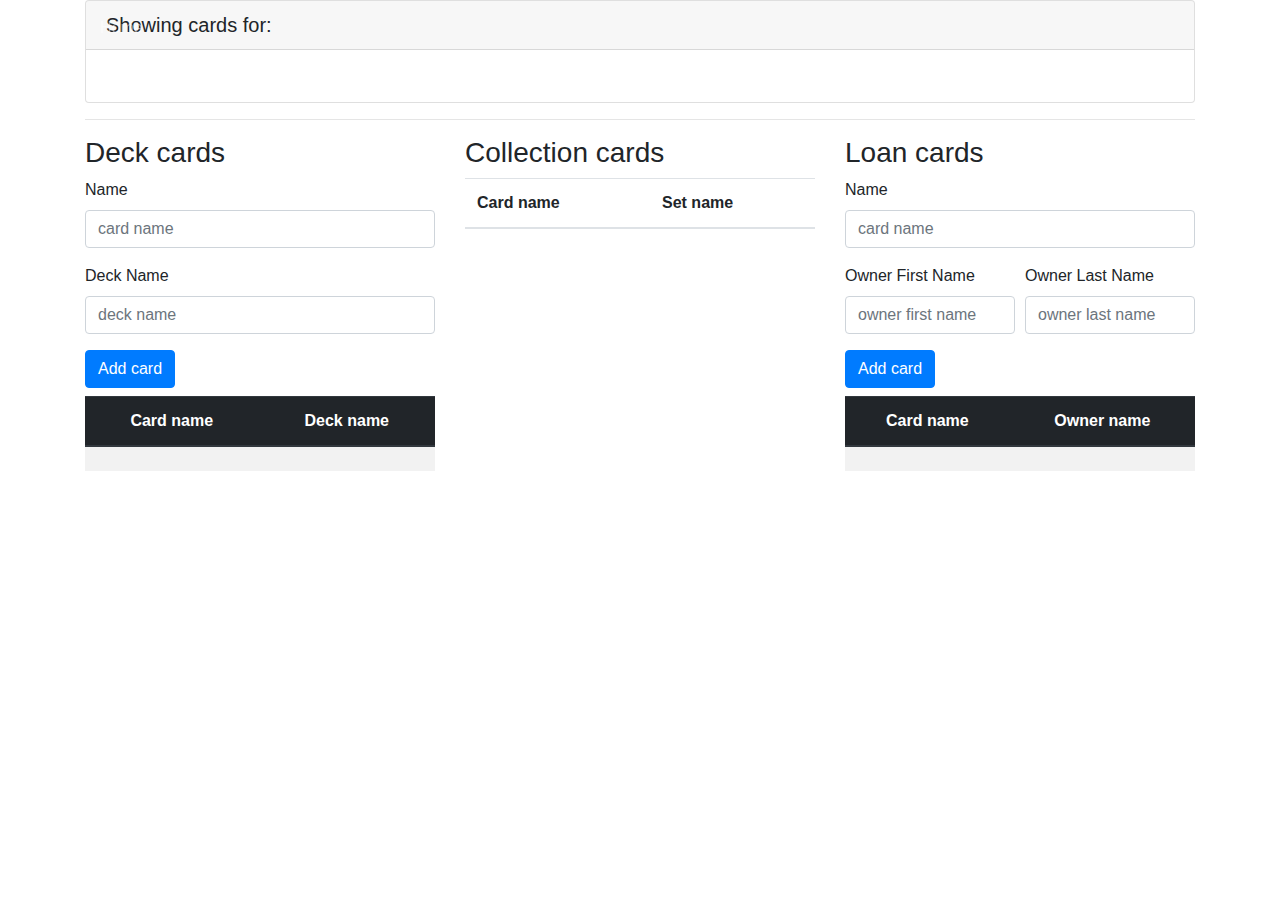
==== src/main/resources/templates/cardBox.html @ b2feed97 "Add test and implementation for adding loan cards." ====
<!DOCTYPE html>
<html lang="en" xmlns:th="http://www.thymeleaf.org">
<head>
    <meta charset="UTF-8">
    <title>MTG CO</title>
    <link rel="stylesheet" href="https://cdn.jsdelivr.net/npm/bootstrap@4.0.0/dist/css/bootstrap.min.css" integrity="sha384-Gn5384xqQ1aoWXA+058RXPxPg6fy4IWvTNh0E263XmFcJlSAwiGgFAW/dAiS6JXm" crossorigin="anonymous">
    <link rel="stylesheet" th:href="@{/css/main.css}">
</head>
<body>

<nav class="navbar navbar-expand-md navbar-dark main-color fixed-top">
    <a class="navbar-brand" href="/">MTGO</a>
    <button class="navbar-toggler" type="button" data-toggle="collapse" data-target="#navbarNav"
            aria-controls="navbarNav" aria-expanded="false" aria-label="Toggle navigation">
        <span class="navbar-toggler-icon"></span>
    </button>
    <div class="collapse navbar-collapse" id="navbarNav">
        <ul class="navbar-nav">
            <li class="nav-item">
                <a class="nav-link" href="/">Home </a>
            </li>
        </ul>
    </div>
</nav>


<div class="container">
    <div class="card">
        <h5 class="card-header">Showing cards for: </h5>
        <div class="card-body">
            <h5 class="card-title"><span th:text="${cardBox.name}+', '+${cardBox.location}+', '+${cardBox.color}"></span></h5>
        </div>
    </div>
    <hr>
    <div class="row">
        <div class="col-sm">
            <h3>Deck cards</h3>
            <form class="mb-2" method="POST" th:action="@{/create/card/deck}">
                <div class="form-row">
                    <div class="form-group col-md-12">
                        <label for="deckCardName">Name</label>
                        <input class="form-control" name="name" id="deckCardName" placeholder="card name" required>
                    </div>
                </div>
                <div class="form-row">
                    <div class="form-group col-md-12">
                        <label for="deckName">Deck Name</label>
                        <input class="form-control" name="deckName" id="deckName" placeholder="deck name" required>
                    </div>
                    <input type="hidden" name="boxId" th:value="${cardBox.id}" />
                </div>
                <div class="form-row">
                    <button type="submit" class="btn btn-primary" style="margin-left: 5px">Add card</button>
                </div>
            </form>
            <table class="table table-striped table-hover text-center">
                <thead class="thead-dark">
                <tr>
                    <th scope="col">Card name</th>
                    <th scope="col">Deck name</th>
                </tr>
                </thead>
                <tbody>
                    <tr th:each="card: ${cardBox.deckCards}">
                        <td th:text="${card.name}"></td>
                        <td th:text="${card.deckName}"></td>
                    </tr>
                </tbody>
            </table>
        </div>
        <div class="col-sm">
            <h3>Collection cards</h3>
            <table class="table">
                <thead>
                <tr>
                    <th scope="col">Card name</th>
                    <th scope="col">Set name</th>
                </tr>
                </thead>
                <tbody>
                    <tr th:each="card: ${cardBox.collectionCards}">
                        <td th:text="${card.name}"></td>
                        <td th:text="${card.setName}"></td>
                    </tr>
                </tbody>
            </table>
        </div>
        <div class="col-sm">
            <h3>Loan cards</h3>
            <form class="mb-2" method="POST" th:action="@{/create/card/loan}">
                <div class="form-row">
                    <div class="form-group col-md-12">
                        <label for="loanCardName">Name</label>
                        <input class="form-control" name="name" id="loanCardName" placeholder="card name" required>
                    </div>
                </div>
                <div class="form-row">
                    <div class="form-group col-md-6">
                        <label for="ownerFirstName">Owner First Name</label>
                        <input class="form-control" name="ownerFirstName" id="ownerFirstName" placeholder="owner first name" required>
                    </div>
                    <div class="form-group col-md-6">
                        <label for="ownerLastName">Owner Last Name</label>
                        <input class="form-control" name="ownerLastName" id="ownerLastName" placeholder="owner last name" required>
                    </div>
                </div>

                <div class="form-row">
                    <input type="hidden" name="boxId" th:value="${cardBox.id}" />
                    <button type="submit" class="btn btn-primary" style="margin-left: 5px">Add card</button>
                </div>
            </form>
            <table class="table table-striped table-hover text-center">
                <thead class="thead-dark">
                <tr>
                    <th scope="col">Card name</th>
                    <th scope="col">Owner name</th>
                </tr>
                </thead>
                <tbody>
                <tbody>
                    <tr th:each="card: ${cardBox.loanCards}">
                        <td th:text="${card.name}"></td>
                        <td th:text="${card.ownerFirstName} + ' ' + ${card.ownerLastName}"></td>
                    </tr>
                </tbody>
            </table>
        </div>
    </div>

</div>

</body>
</html>
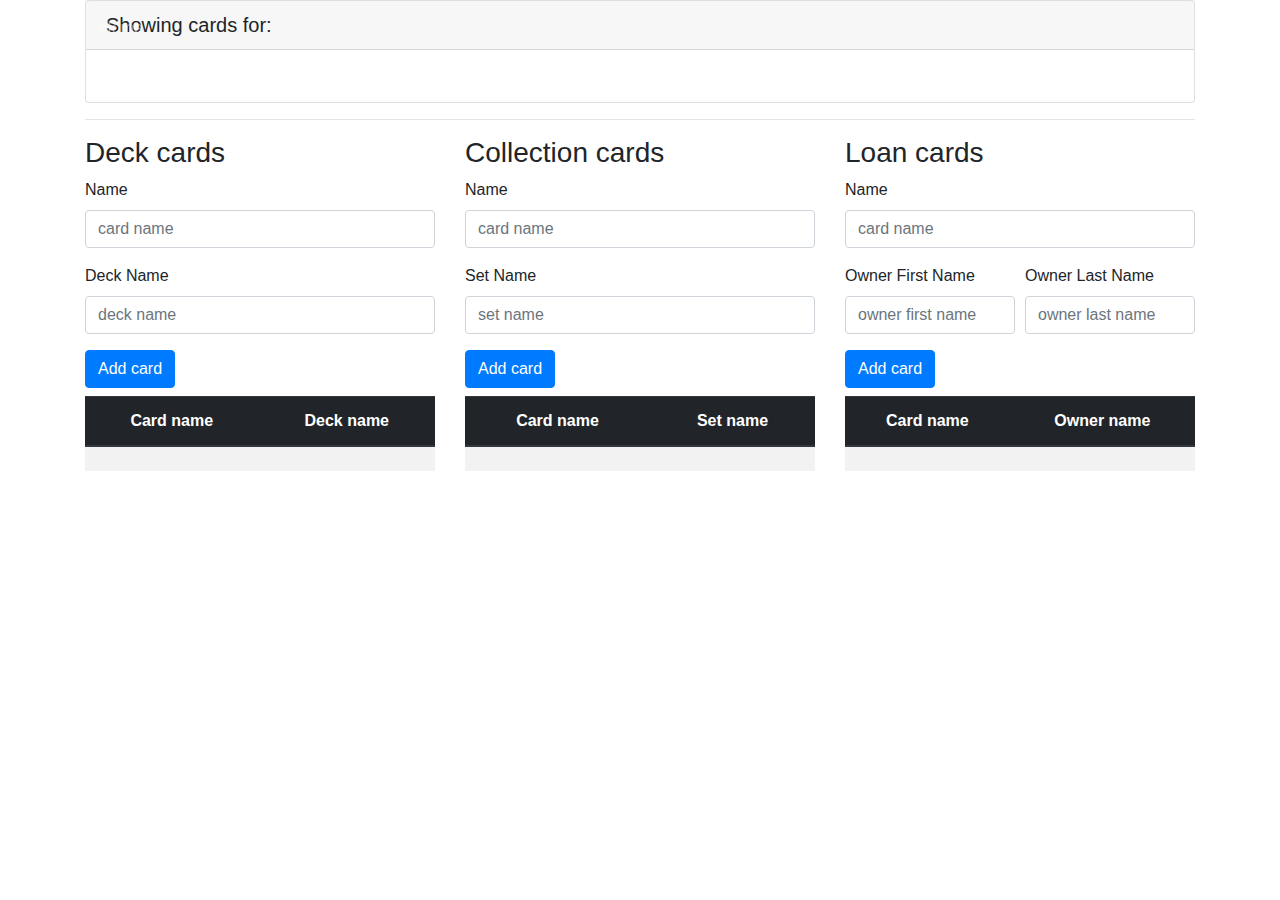
==== commit 1b8f0260: "Add test and implementation for adding collection cards." ====
--- a/src/main/resources/templates/cardBox.html
+++ b/src/main/resources/templates/cardBox.html
@@ -70,8 +70,26 @@
         </div>
         <div class="col-sm">
             <h3>Collection cards</h3>
-            <table class="table">
-                <thead>
+            <form class="mb-2" method="POST" th:action="@{/create/card/collection}">
+                <div class="form-row">
+                    <div class="form-group col-md-12">
+                        <label for="collectionCardName">Name</label>
+                        <input class="form-control" name="name" id="collectionCardName" placeholder="card name" required>
+                    </div>
+                </div>
+                <div class="form-row">
+                    <div class="form-group col-md-12">
+                        <label for="setName">Set Name</label>
+                        <input class="form-control" name="setName" id="setName" placeholder="set name" required>
+                    </div>
+                    <input type="hidden" name="boxId" th:value="${cardBox.id}" />
+                </div>
+                <div class="form-row">
+                    <button type="submit" class="btn btn-primary" style="margin-left: 5px">Add card</button>
+                </div>
+            </form>
+            <table class="table table-striped table-hover text-center">
+                <thead class="thead-dark">
                 <tr>
                     <th scope="col">Card name</th>
                     <th scope="col">Set name</th>
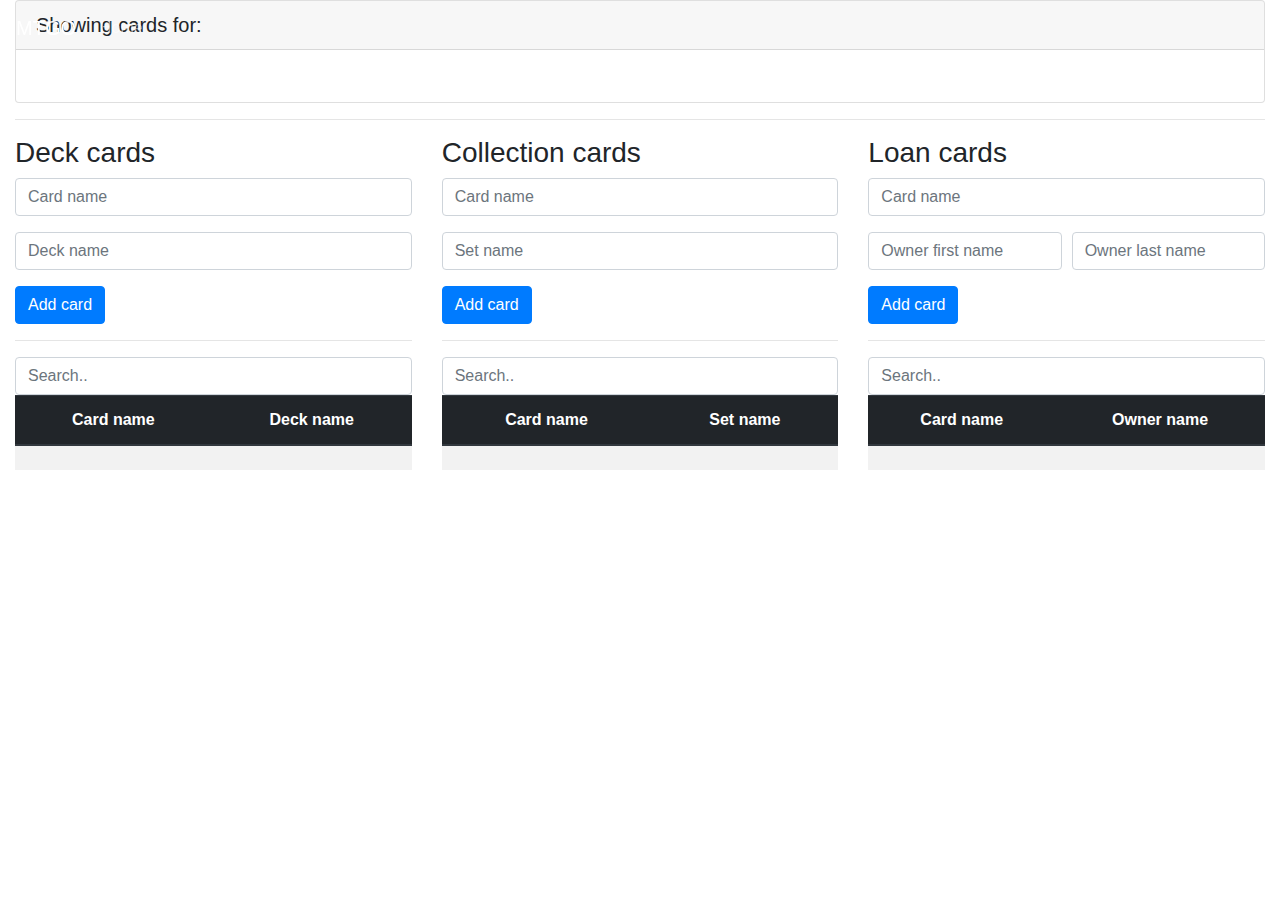
==== commit 76e5485c: "Improve front end and add jquery search to tables." ====
--- a/src/main/resources/templates/cardBox.html
+++ b/src/main/resources/templates/cardBox.html
@@ -4,6 +4,7 @@
     <meta charset="UTF-8">
     <title>MTG CO</title>
     <link rel="stylesheet" href="https://cdn.jsdelivr.net/npm/bootstrap@4.0.0/dist/css/bootstrap.min.css" integrity="sha384-Gn5384xqQ1aoWXA+058RXPxPg6fy4IWvTNh0E263XmFcJlSAwiGgFAW/dAiS6JXm" crossorigin="anonymous">
+    <script src="https://cdn.jsdelivr.net/npm/jquery@3.7.1/dist/jquery.slim.min.js"></script>
     <link rel="stylesheet" th:href="@{/css/main.css}">
 </head>
 <body>
@@ -24,7 +25,7 @@
 </nav>
 
 
-<div class="container">
+<div class="container-fluid-margins container-fluid">
     <div class="card">
         <h5 class="card-header">Showing cards for: </h5>
         <div class="card-body">
@@ -38,14 +39,12 @@
             <form class="mb-2" method="POST" th:action="@{/create/card/deck}">
                 <div class="form-row">
                     <div class="form-group col-md-12">
-                        <label for="deckCardName">Name</label>
-                        <input class="form-control" name="name" id="deckCardName" placeholder="card name" required>
+                        <input class="form-control" name="name" id="deckCardName" placeholder="Card name" required>
                     </div>
                 </div>
                 <div class="form-row">
                     <div class="form-group col-md-12">
-                        <label for="deckName">Deck Name</label>
-                        <input class="form-control" name="deckName" id="deckName" placeholder="deck name" required>
+                        <input class="form-control" name="deckName" id="deckName" placeholder="Deck name" required>
                     </div>
                     <input type="hidden" name="boxId" th:value="${cardBox.id}" />
                 </div>
@@ -53,14 +52,16 @@
                     <button type="submit" class="btn btn-primary" style="margin-left: 5px">Add card</button>
                 </div>
             </form>
-            <table class="table table-striped table-hover text-center">
+            <hr>
+            <input class="form-control form-control-margin" id="deckTableSearch" type="text" placeholder="Search..">
+            <table class="table table-striped table-hover text-center" data-search="true">
                 <thead class="thead-dark">
                 <tr>
                     <th scope="col">Card name</th>
                     <th scope="col">Deck name</th>
                 </tr>
                 </thead>
-                <tbody>
+                <tbody id="deckTable">
                     <tr th:each="card: ${cardBox.deckCards}">
                         <td th:text="${card.name}"></td>
                         <td th:text="${card.deckName}"></td>
@@ -73,14 +74,12 @@
             <form class="mb-2" method="POST" th:action="@{/create/card/collection}">
                 <div class="form-row">
                     <div class="form-group col-md-12">
-                        <label for="collectionCardName">Name</label>
-                        <input class="form-control" name="name" id="collectionCardName" placeholder="card name" required>
+                        <input class="form-control" name="name" id="collectionCardName" placeholder="Card name" required>
                     </div>
                 </div>
                 <div class="form-row">
                     <div class="form-group col-md-12">
-                        <label for="setName">Set Name</label>
-                        <input class="form-control" name="setName" id="setName" placeholder="set name" required>
+                        <input class="form-control" name="setName" id="setName" placeholder="Set name" required>
                     </div>
                     <input type="hidden" name="boxId" th:value="${cardBox.id}" />
                 </div>
@@ -88,6 +87,8 @@
                     <button type="submit" class="btn btn-primary" style="margin-left: 5px">Add card</button>
                 </div>
             </form>
+            <hr>
+            <input class="form-control form-control-margin" id="collectionTableSearch" type="text" placeholder="Search..">
             <table class="table table-striped table-hover text-center">
                 <thead class="thead-dark">
                 <tr>
@@ -95,7 +96,7 @@
                     <th scope="col">Set name</th>
                 </tr>
                 </thead>
-                <tbody>
+                <tbody id="collectionTable">
                     <tr th:each="card: ${cardBox.collectionCards}">
                         <td th:text="${card.name}"></td>
                         <td th:text="${card.setName}"></td>
@@ -108,26 +109,24 @@
             <form class="mb-2" method="POST" th:action="@{/create/card/loan}">
                 <div class="form-row">
                     <div class="form-group col-md-12">
-                        <label for="loanCardName">Name</label>
-                        <input class="form-control" name="name" id="loanCardName" placeholder="card name" required>
+                        <input class="form-control" name="name" id="loanCardName" placeholder="Card name" required>
                     </div>
                 </div>
                 <div class="form-row">
                     <div class="form-group col-md-6">
-                        <label for="ownerFirstName">Owner First Name</label>
-                        <input class="form-control" name="ownerFirstName" id="ownerFirstName" placeholder="owner first name" required>
+                        <input class="form-control" name="ownerFirstName" id="ownerFirstName" placeholder="Owner first name" required>
                     </div>
                     <div class="form-group col-md-6">
-                        <label for="ownerLastName">Owner Last Name</label>
-                        <input class="form-control" name="ownerLastName" id="ownerLastName" placeholder="owner last name" required>
+                        <input class="form-control" name="ownerLastName" id="ownerLastName" placeholder="Owner last name" required>
                     </div>
                 </div>
-
                 <div class="form-row">
                     <input type="hidden" name="boxId" th:value="${cardBox.id}" />
                     <button type="submit" class="btn btn-primary" style="margin-left: 5px">Add card</button>
                 </div>
             </form>
+            <hr>
+            <input class="form-control form-control-margin" id="loanTableSearch" type="text" placeholder="Search..">
             <table class="table table-striped table-hover text-center">
                 <thead class="thead-dark">
                 <tr>
@@ -135,8 +134,7 @@
                     <th scope="col">Owner name</th>
                 </tr>
                 </thead>
-                <tbody>
-                <tbody>
+                <tbody id="loanTable">
                     <tr th:each="card: ${cardBox.loanCards}">
                         <td th:text="${card.name}"></td>
                         <td th:text="${card.ownerFirstName} + ' ' + ${card.ownerLastName}"></td>
@@ -145,8 +143,7 @@
             </table>
         </div>
     </div>
-
 </div>
-
+<script type="text/javascript" th:src="@{/js/cardBox.js}"></script>
 </body>
 </html>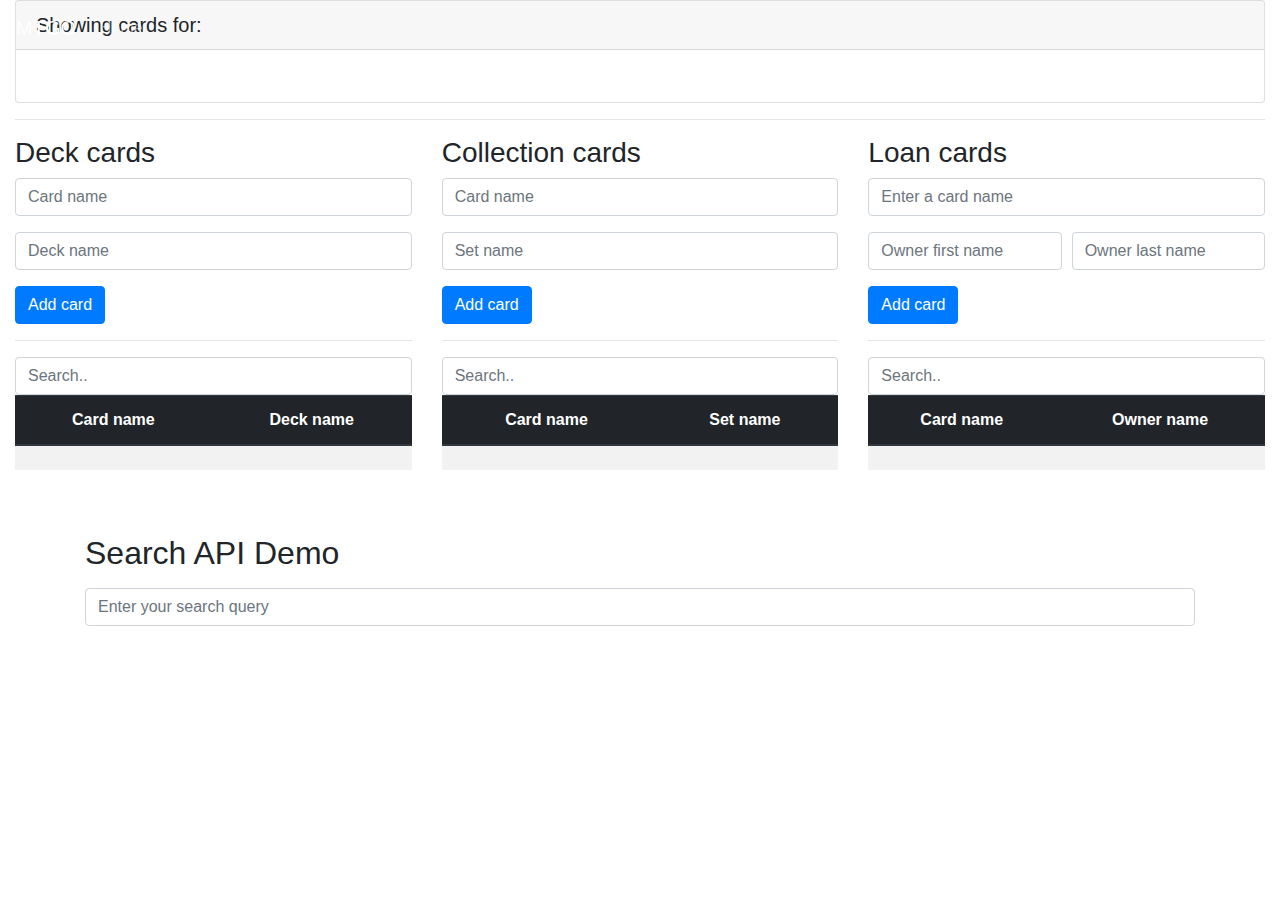
==== commit b0009456: "Prepare frontend for card name searching from ScryFall API. Simplify javascript." ====
--- a/src/main/resources/templates/cardBox.html
+++ b/src/main/resources/templates/cardBox.html
@@ -39,7 +39,11 @@
             <form class="mb-2" method="POST" th:action="@{/create/card/deck}">
                 <div class="form-row">
                     <div class="form-group col-md-12">
-                        <input class="form-control" name="name" id="deckCardName" placeholder="Card name" required>
+                        <div class="position-relative">
+                            <input class="form-control card-search" data-dropdown="Deck" name="name" id="deckCardName"
+                                   placeholder="Card name" required>
+                            <div id="dropdownMenuDeck" class="dropdown-menu" style="width: 100%; display: none;"></div>
+                        </div>
                     </div>
                 </div>
                 <div class="form-row">
@@ -53,7 +57,8 @@
                 </div>
             </form>
             <hr>
-            <input class="form-control form-control-margin" id="deckTableSearch" type="text" placeholder="Search..">
+            <input class="form-control form-control-margin table-search" id="deckTableSearch" type="text"
+                   data-tr-name="deck" placeholder="Search..">
             <table class="table table-striped table-hover text-center" data-search="true">
                 <thead class="thead-dark">
                 <tr>
@@ -74,7 +79,11 @@
             <form class="mb-2" method="POST" th:action="@{/create/card/collection}">
                 <div class="form-row">
                     <div class="form-group col-md-12">
-                        <input class="form-control" name="name" id="collectionCardName" placeholder="Card name" required>
+                        <div class="position-relative">
+                            <input class="form-control card-search" data-dropdown="Collection" name="name"
+                                   id="collectionCardName" placeholder="Card name" required>
+                            <div id="dropdownMenuCollection" class="dropdown-menu" style="width: 100%; display: none;"></div>
+                        </div>
                     </div>
                 </div>
                 <div class="form-row">
@@ -88,7 +97,8 @@
                 </div>
             </form>
             <hr>
-            <input class="form-control form-control-margin" id="collectionTableSearch" type="text" placeholder="Search..">
+            <input class="form-control form-control-margin table-search" data-tr-name="collection"
+                   id="collectionTableSearch" type="text" placeholder="Search..">
             <table class="table table-striped table-hover text-center">
                 <thead class="thead-dark">
                 <tr>
@@ -109,7 +119,11 @@
             <form class="mb-2" method="POST" th:action="@{/create/card/loan}">
                 <div class="form-row">
                     <div class="form-group col-md-12">
-                        <input class="form-control" name="name" id="loanCardName" placeholder="Card name" required>
+                        <div class="position-relative">
+                            <input class="form-control card-search" data-dropdown="Loan" name="name" id="loanCardName"
+                                   placeholder="Enter a card name" required>
+                            <div id="dropdownMenuLoan" class="dropdown-menu" style="width: 100%; display: none;"></div>
+                        </div>
                     </div>
                 </div>
                 <div class="form-row">
@@ -126,7 +140,8 @@
                 </div>
             </form>
             <hr>
-            <input class="form-control form-control-margin" id="loanTableSearch" type="text" placeholder="Search..">
+            <input class="form-control form-control-margin table-search" id="loanTableSearch" data-tr-name="loan"
+                   type="text" placeholder="Search..">
             <table class="table table-striped table-hover text-center">
                 <thead class="thead-dark">
                 <tr>
@@ -144,6 +159,15 @@
         </div>
     </div>
 </div>
+
+<div class="container mt-5">
+    <h2>Search API Demo</h2>
+    <div class="position-relative">
+        <input type="text" id="searchInput" class="form-control mt-3" placeholder="Enter your search query">
+        <div id="dropdownMenu" class="dropdown-menu" style="width: 100%; display: none;"></div>
+    </div>
+</div>
+
 <script type="text/javascript" th:src="@{/js/cardBox.js}"></script>
 </body>
 </html>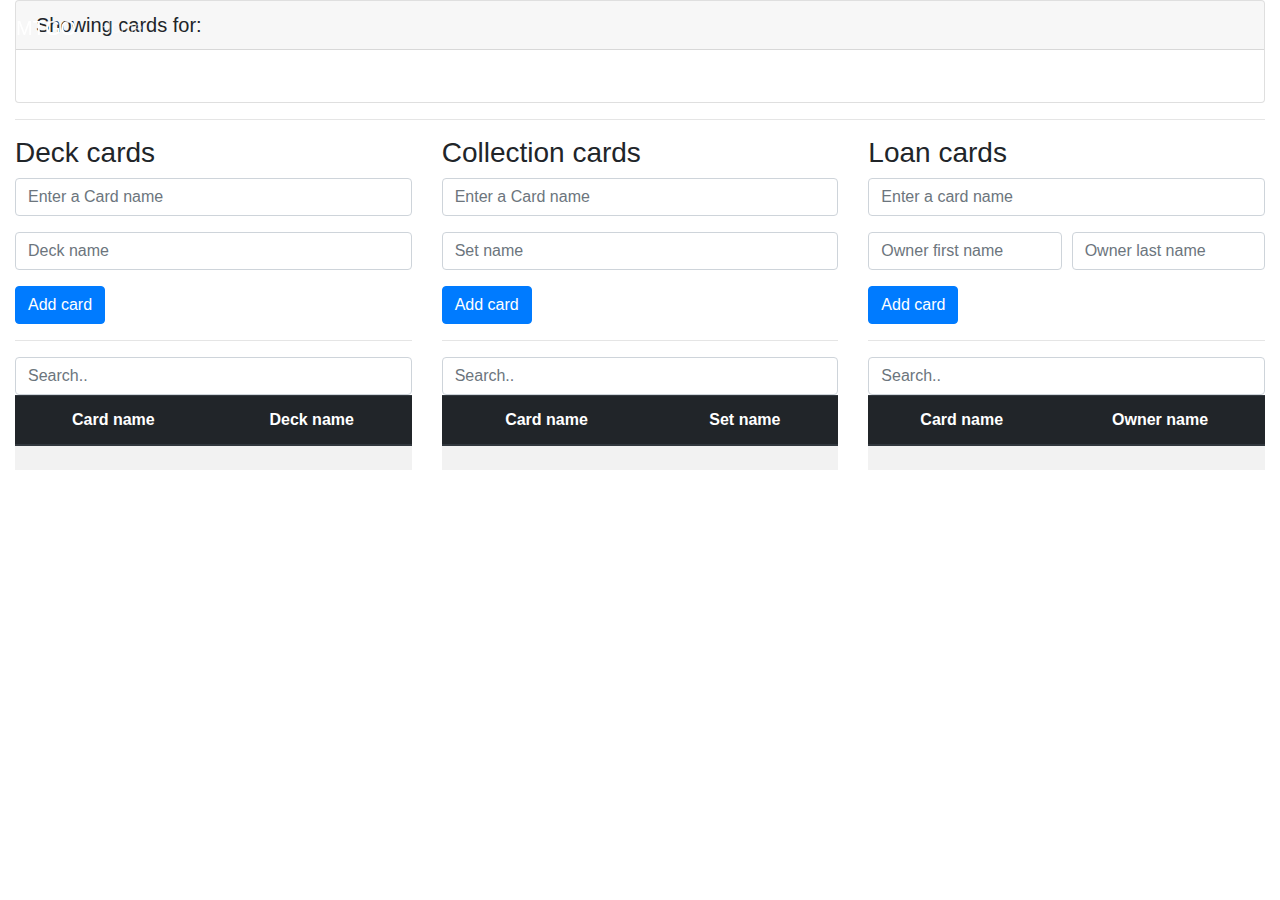
==== commit 045ebb4b: "Adjust text in placeholders, switch to full jquery to support ajax." ====
--- a/src/main/resources/templates/cardBox.html
+++ b/src/main/resources/templates/cardBox.html
@@ -4,7 +4,7 @@
     <meta charset="UTF-8">
     <title>MTG CO</title>
     <link rel="stylesheet" href="https://cdn.jsdelivr.net/npm/bootstrap@4.0.0/dist/css/bootstrap.min.css" integrity="sha384-Gn5384xqQ1aoWXA+058RXPxPg6fy4IWvTNh0E263XmFcJlSAwiGgFAW/dAiS6JXm" crossorigin="anonymous">
-    <script src="https://cdn.jsdelivr.net/npm/jquery@3.7.1/dist/jquery.slim.min.js"></script>
+    <script src="https://cdn.jsdelivr.net/npm/jquery@3.7.1/dist/jquery.min.js"></script>
     <link rel="stylesheet" th:href="@{/css/main.css}">
 </head>
 <body>
@@ -41,7 +41,7 @@
                     <div class="form-group col-md-12">
                         <div class="position-relative">
                             <input class="form-control card-search" data-dropdown="Deck" name="name" id="deckCardName"
-                                   placeholder="Card name" required>
+                                   placeholder="Enter a Card name" required>
                             <div id="dropdownMenuDeck" class="dropdown-menu" style="width: 100%; display: none;"></div>
                         </div>
                     </div>
@@ -81,7 +81,7 @@
                     <div class="form-group col-md-12">
                         <div class="position-relative">
                             <input class="form-control card-search" data-dropdown="Collection" name="name"
-                                   id="collectionCardName" placeholder="Card name" required>
+                                   id="collectionCardName" placeholder="Enter a Card name" required>
                             <div id="dropdownMenuCollection" class="dropdown-menu" style="width: 100%; display: none;"></div>
                         </div>
                     </div>
@@ -160,14 +160,6 @@
     </div>
 </div>
 
-<div class="container mt-5">
-    <h2>Search API Demo</h2>
-    <div class="position-relative">
-        <input type="text" id="searchInput" class="form-control mt-3" placeholder="Enter your search query">
-        <div id="dropdownMenu" class="dropdown-menu" style="width: 100%; display: none;"></div>
-    </div>
-</div>
-
 <script type="text/javascript" th:src="@{/js/cardBox.js}"></script>
 </body>
 </html>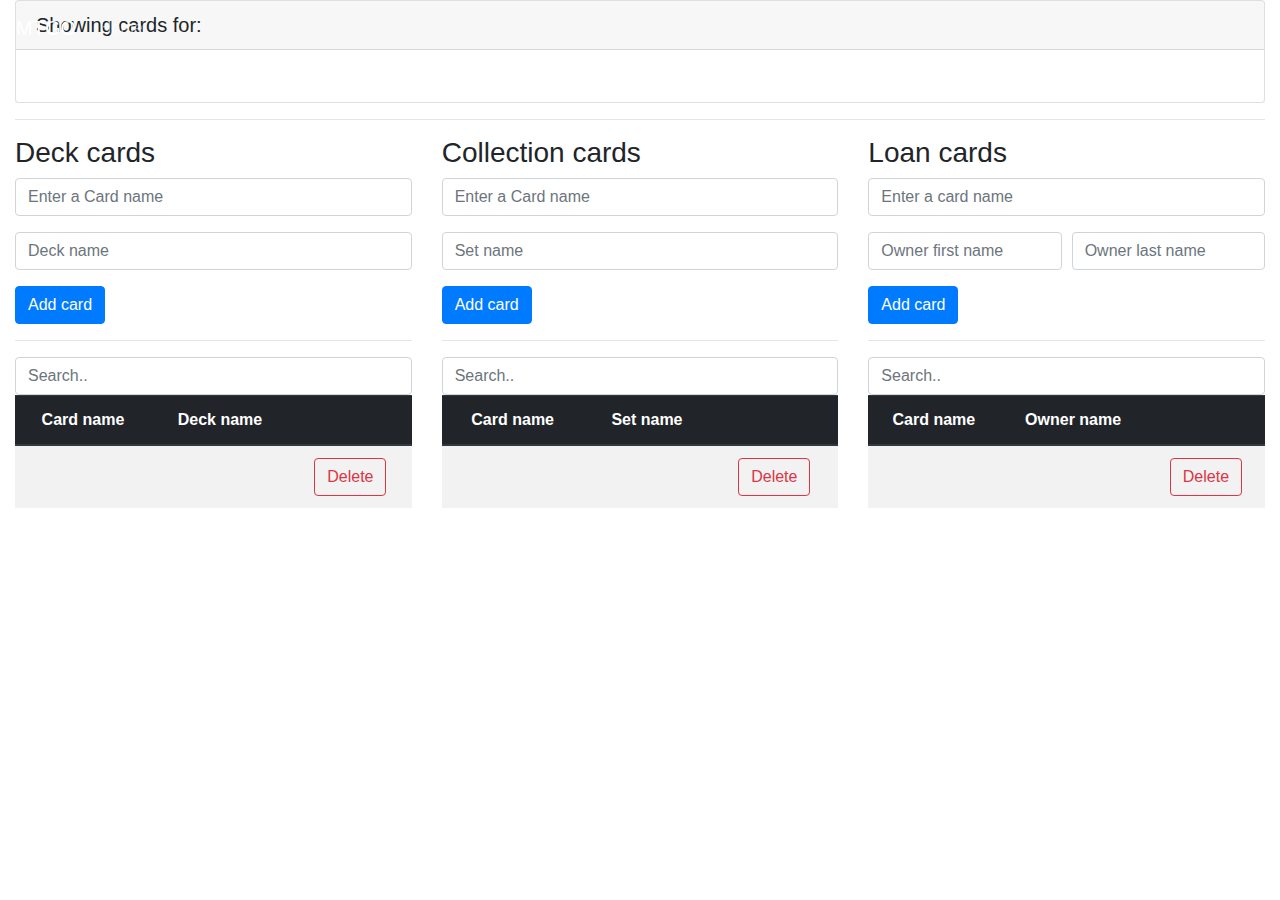
==== commit 7b318652: "Add card deletion feature plus tests." ====
--- a/src/main/resources/templates/cardBox.html
+++ b/src/main/resources/templates/cardBox.html
@@ -64,12 +64,18 @@
                 <tr>
                     <th scope="col">Card name</th>
                     <th scope="col">Deck name</th>
+                    <th scope="col"></th>
                 </tr>
                 </thead>
                 <tbody id="deckTable">
                     <tr th:each="card: ${cardBox.deckCards}">
                         <td th:text="${card.name}"></td>
                         <td th:text="${card.deckName}"></td>
+                        <td>
+                            <button type="button" class="btn btn-outline-danger"
+                                    th:onclick="|deleteCard('${card.id}', 'deck', '${cardBox.id}')|">Delete
+                            </button>
+                        </td>
                     </tr>
                 </tbody>
             </table>
@@ -104,12 +110,18 @@
                 <tr>
                     <th scope="col">Card name</th>
                     <th scope="col">Set name</th>
+                    <th scope="col"></th>
                 </tr>
                 </thead>
                 <tbody id="collectionTable">
                     <tr th:each="card: ${cardBox.collectionCards}">
                         <td th:text="${card.name}"></td>
                         <td th:text="${card.setName}"></td>
+                        <td>
+                            <button type="button" class="btn btn-outline-danger"
+                                    th:onclick="|deleteCard('${card.id}', 'collection', '${cardBox.id}')|">Delete
+                            </button>
+                        </td>
                     </tr>
                 </tbody>
             </table>
@@ -147,12 +159,18 @@
                 <tr>
                     <th scope="col">Card name</th>
                     <th scope="col">Owner name</th>
+                    <th scope="col"></th>
                 </tr>
                 </thead>
                 <tbody id="loanTable">
                     <tr th:each="card: ${cardBox.loanCards}">
                         <td th:text="${card.name}"></td>
                         <td th:text="${card.ownerFirstName} + ' ' + ${card.ownerLastName}"></td>
+                        <td>
+                            <button type="button" class="btn btn-outline-danger"
+                                    th:onclick="|deleteCard('${card.id}', 'loan', '${cardBox.id}')|">Delete
+                            </button>
+                        </td>
                     </tr>
                 </tbody>
             </table>
